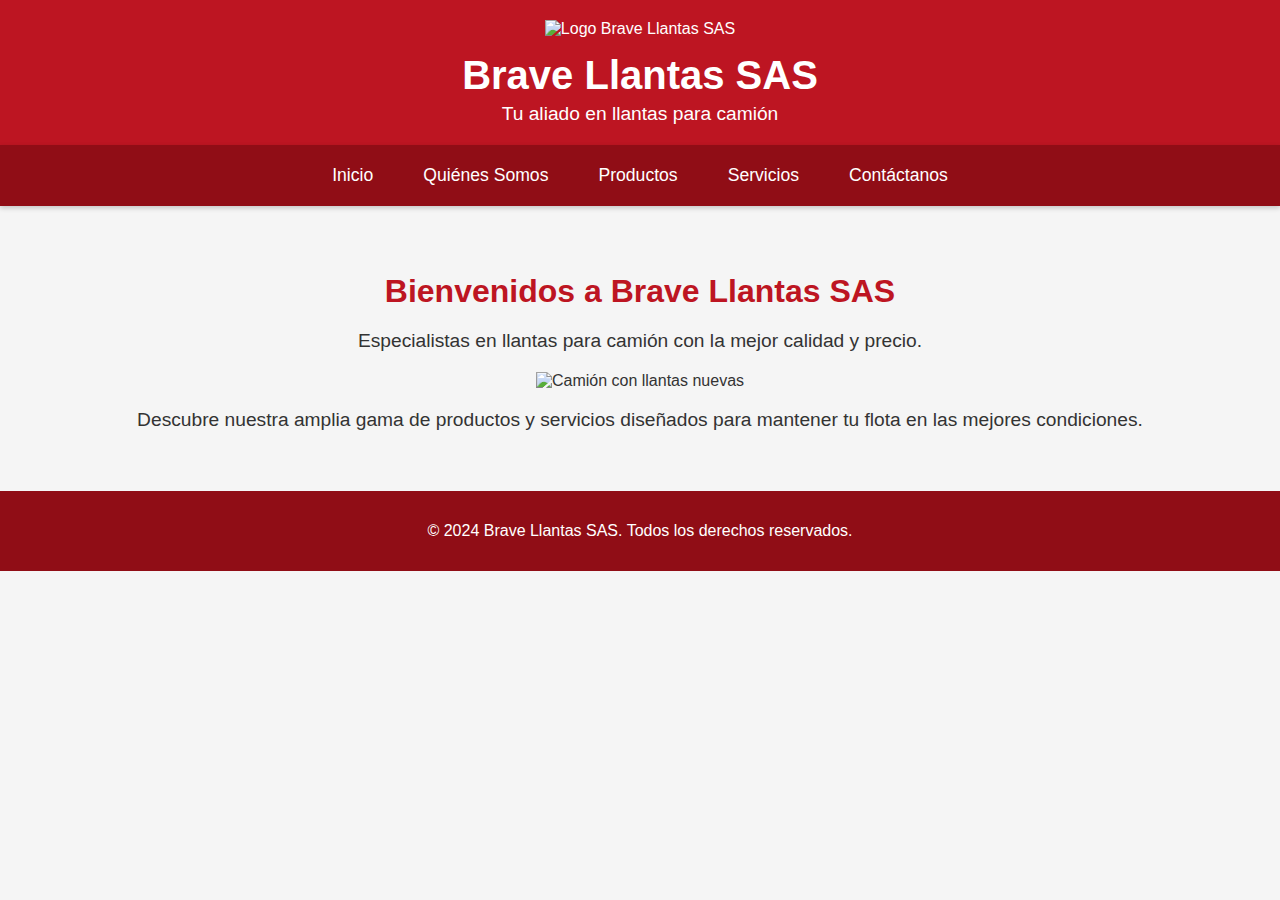
==== index.html @ c344d769 "Primer commit: Página de Brave Llantas SAS" ====
<!DOCTYPE html>
<html lang="es">
<head>
    <meta charset="UTF-8">
    <meta name="viewport" content="width=device-width, initial-scale=1.0">
    <title>Inicio | Brave Llantas SAS</title>
    <link rel="icon" href="favicon.ico" type="image/x-icon">
    <link rel="stylesheet" href="style.css">
</head>
<body>
    <header>
        <img src="img/logo-brave.png" alt="Logo Brave Llantas SAS">
        <h1>Brave Llantas SAS</h1>
        <p>Tu aliado en llantas para camión</p>
    </header>
    <nav>
        <a href="index.html">Inicio</a>
        <a href="quienes-somos.html">Quiénes Somos</a>
        <a href="productos.html">Productos</a>
        <a href="servicios.html">Servicios</a>
        <a href="contactanos.html">Contáctanos</a>
    </nav>
    <section>
        <h2>Bienvenidos a Brave Llantas SAS</h2>
        <p>Especialistas en llantas para camión con la mejor calidad y precio.</p>
        <img src="img/camion1.jpg" alt="Camión con llantas nuevas" class="camion">
        <p>Descubre nuestra amplia gama de productos y servicios diseñados para mantener tu flota en las mejores condiciones.</p>
    </section>
    <footer>
        <p>© 2024 Brave Llantas SAS. Todos los derechos reservados.</p>
    </footer>
</body>
</html>
---- style.css ----
/* General Styles */
body {
    font-family: Arial, sans-serif;
    margin: 0;
    padding: 0;
    background-color: #f5f5f5;
    color: #333;
}

/* Header */
header {
    background-color: #bd1522;
    color: #fff;
    text-align: center;
    padding: 20px 10px;
}

header img {
    height: 80px;
    margin-bottom: 10px;
}

header h1 {
    font-size: 2.5em;
    margin: 5px 0;
}

header p {
    font-size: 1.2em;
    margin: 0;
}

/* Navbar */
nav {
    background-color: #900d16;
    display: flex;
    justify-content: center;
    padding: 10px 0;
    box-shadow: 0 2px 5px rgba(0, 0, 0, 0.2);
}

nav a {
    color: #fff;
    text-decoration: none;
    padding: 10px 20px;
    margin: 0 5px;
    font-size: 1.1em;
    transition: background-color 0.3s, transform 0.2s;
}

nav a.active {
    background-color: #bd1522;
    border-radius: 5px;
}

nav a:hover {
    background-color: #bd1522;
    border-radius: 5px;
    transform: scale(1.1);
}

/* Section */
section {
    text-align: center;
    padding: 20px 15px;
    margin: 20px auto;
}

section h2 {
    color: #bd1522;
    font-size: 2em;
    margin-bottom: 20px;
}

section p {
    font-size: 1.2em;
    margin-bottom: 20px;
}

/* Form */
form {
    max-width: 600px;
    margin: 0 auto;
    text-align: left;
    background: #fff;
    padding: 20px;
    border-radius: 10px;
    box-shadow: 0 4px 8px rgba(0, 0, 0, 0.1);
}

form label {
    font-weight: bold;
    margin-bottom: 5px;
    display: block;
}

form input,
form textarea,
form button {
    width: 100%;
    margin-bottom: 15px;
    padding: 10px;
    border: 1px solid #ccc;
    border-radius: 5px;
    font-size: 1em;
}

form button {
    background-color: #bd1522;
    color: white;
    border: none;
    cursor: pointer;
    transition: background-color 0.3s;
}

form button:hover {
    background-color: #900d16;
}

/* Footer */
footer {
    text-align: center;
    background-color: #900d16;
    color: #fff;
    padding: 15px;
}
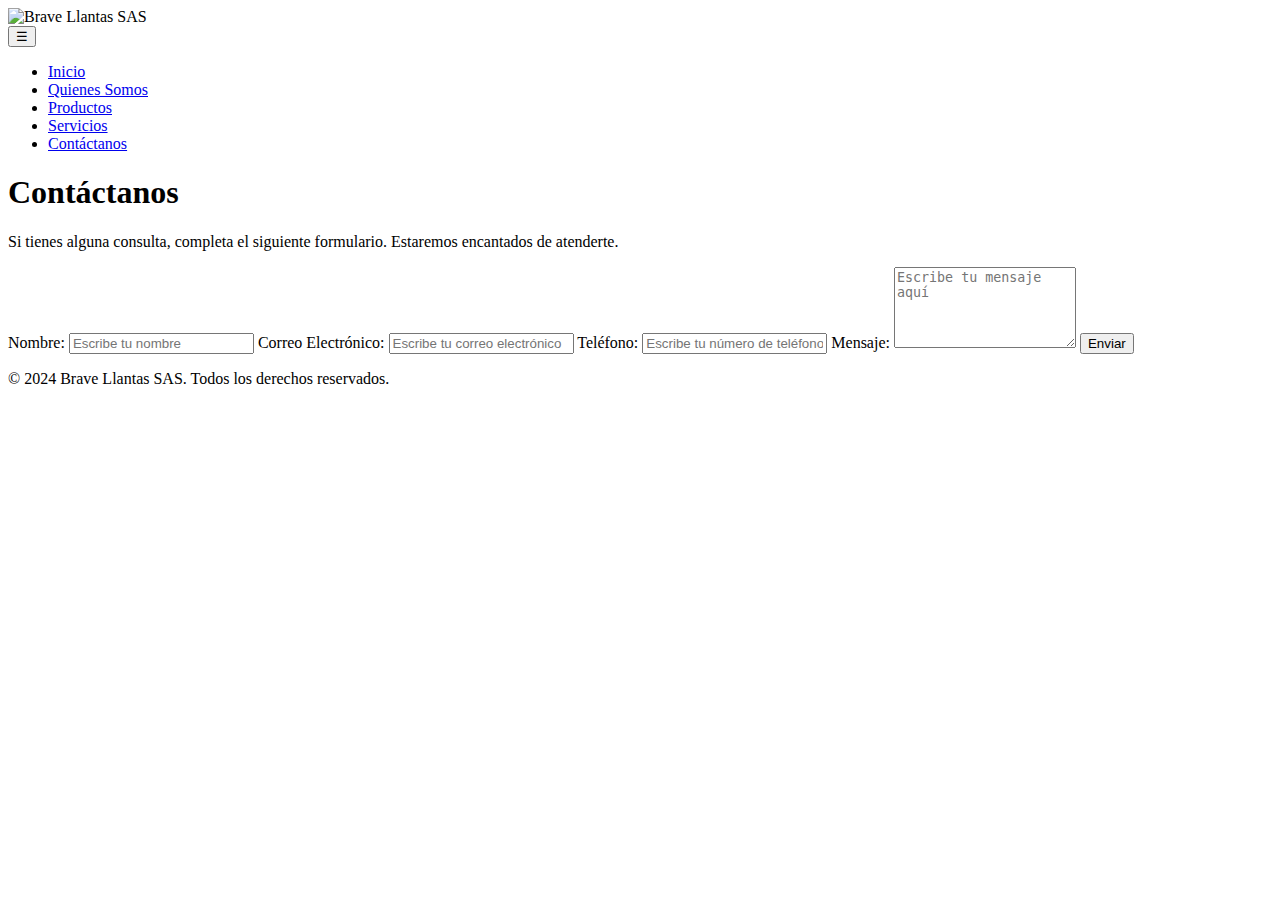
==== commit b982be36: "Primer commit: Página de Brave Llantas SAS" ====
--- a/index.html
+++ b/index.html
@@ -3,31 +3,57 @@
 <head>
     <meta charset="UTF-8">
     <meta name="viewport" content="width=device-width, initial-scale=1.0">
-    <title>Inicio | Brave Llantas SAS</title>
-    <link rel="icon" href="favicon.ico" type="image/x-icon">
-    <link rel="stylesheet" href="style.css">
+    <title>Contáctanos - Brave Llantas SAS</title>
+    <link rel="stylesheet" href="styles.css">
 </head>
 <body>
+    <!-- Encabezado con navegación -->
     <header>
-        <img src="img/logo-brave.png" alt="Logo Brave Llantas SAS">
-        <h1>Brave Llantas SAS</h1>
-        <p>Tu aliado en llantas para camión</p>
+        <nav class="navbar">
+            <div class="logo">
+                <img src="logo.png" alt="Brave Llantas SAS">
+            </div>
+            <button class="menu-toggle" id="menu-toggle">
+                ☰
+            </button>
+            <ul class="nav-links" id="nav-links">
+                <li><a href="index.html">Inicio</a></li>
+                <li><a href="quienes-somos.html">Quienes Somos</a></li>
+                <li><a href="productos.html">Productos</a></li>
+                <li><a href="servicios.html">Servicios</a></li>
+                <li><a href="contactanos.html" class="active">Contáctanos</a></li>
+            </ul>
+        </nav>
     </header>
-    <nav>
-        <a href="index.html">Inicio</a>
-        <a href="quienes-somos.html">Quiénes Somos</a>
-        <a href="productos.html">Productos</a>
-        <a href="servicios.html">Servicios</a>
-        <a href="contactanos.html">Contáctanos</a>
-    </nav>
-    <section>
-        <h2>Bienvenidos a Brave Llantas SAS</h2>
-        <p>Especialistas en llantas para camión con la mejor calidad y precio.</p>
-        <img src="img/camion1.jpg" alt="Camión con llantas nuevas" class="camion">
-        <p>Descubre nuestra amplia gama de productos y servicios diseñados para mantener tu flota en las mejores condiciones.</p>
-    </section>
+
+    <!-- Contenido principal -->
+    <main>
+        <section class="contact-form">
+            <h1>Contáctanos</h1>
+            <p>Si tienes alguna consulta, completa el siguiente formulario. Estaremos encantados de atenderte.</p>
+            <form action="#" method="POST">
+                <label for="nombre">Nombre:</label>
+                <input type="text" id="nombre" name="nombre" placeholder="Escribe tu nombre" required>
+
+                <label for="correo">Correo Electrónico:</label>
+                <input type="email" id="correo" name="correo" placeholder="Escribe tu correo electrónico" required>
+
+                <label for="telefono">Teléfono:</label>
+                <input type="tel" id="telefono" name="telefono" placeholder="Escribe tu número de teléfono" required>
+
+                <label for="mensaje">Mensaje:</label>
+                <textarea id="mensaje" name="mensaje" rows="5" placeholder="Escribe tu mensaje aquí" required></textarea>
+
+                <button type="submit" class="btn-submit">Enviar</button>
+            </form>
+        </section>
+    </main>
+
+    <!-- Pie de página -->
     <footer>
         <p>© 2024 Brave Llantas SAS. Todos los derechos reservados.</p>
     </footer>
+
+    <script src="script.js"></script>
 </body>
 </html>
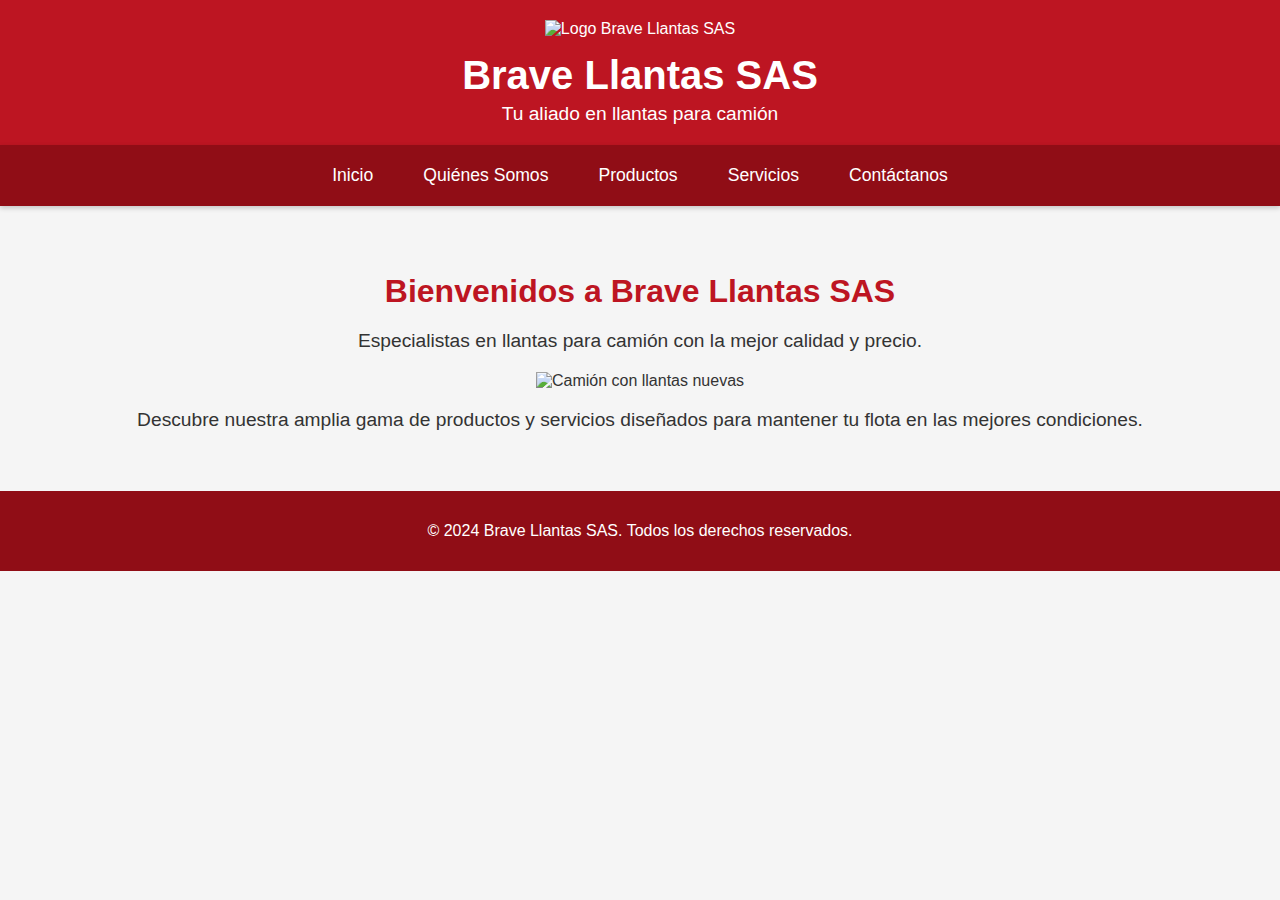
==== commit 67048549: "Primer commit: Página de Brave Llantas SAS" ====
--- a/index.html
+++ b/index.html
@@ -3,57 +3,32 @@
 <head>
     <meta charset="UTF-8">
     <meta name="viewport" content="width=device-width, initial-scale=1.0">
-    <title>Contáctanos - Brave Llantas SAS</title>
-    <link rel="stylesheet" href="styles.css">
+    <title>Inicio | Brave Llantas SAS</title>
+    <link rel="icon" href="favicon.ico" type="image/x-icon">
+    <link rel="icon" type="image/x-icon" href="favicon.ico">
+    <link rel="stylesheet" href="style.css">
 </head>
 <body>
-    <!-- Encabezado con navegación -->
     <header>
-        <nav class="navbar">
-            <div class="logo">
-                <img src="logo.png" alt="Brave Llantas SAS">
-            </div>
-            <button class="menu-toggle" id="menu-toggle">
-                ☰
-            </button>
-            <ul class="nav-links" id="nav-links">
-                <li><a href="index.html">Inicio</a></li>
-                <li><a href="quienes-somos.html">Quienes Somos</a></li>
-                <li><a href="productos.html">Productos</a></li>
-                <li><a href="servicios.html">Servicios</a></li>
-                <li><a href="contactanos.html" class="active">Contáctanos</a></li>
-            </ul>
-        </nav>
+        <img src="img/logo-brave.png" alt="Logo Brave Llantas SAS">
+        <h1>Brave Llantas SAS</h1>
+        <p>Tu aliado en llantas para camión</p>
     </header>
-
-    <!-- Contenido principal -->
-    <main>
-        <section class="contact-form">
-            <h1>Contáctanos</h1>
-            <p>Si tienes alguna consulta, completa el siguiente formulario. Estaremos encantados de atenderte.</p>
-            <form action="#" method="POST">
-                <label for="nombre">Nombre:</label>
-                <input type="text" id="nombre" name="nombre" placeholder="Escribe tu nombre" required>
-
-                <label for="correo">Correo Electrónico:</label>
-                <input type="email" id="correo" name="correo" placeholder="Escribe tu correo electrónico" required>
-
-                <label for="telefono">Teléfono:</label>
-                <input type="tel" id="telefono" name="telefono" placeholder="Escribe tu número de teléfono" required>
-
-                <label for="mensaje">Mensaje:</label>
-                <textarea id="mensaje" name="mensaje" rows="5" placeholder="Escribe tu mensaje aquí" required></textarea>
-
-                <button type="submit" class="btn-submit">Enviar</button>
-            </form>
-        </section>
-    </main>
-
-    <!-- Pie de página -->
+    <nav>
+        <a href="index.html">Inicio</a>
+        <a href="quienes-somos.html">Quiénes Somos</a>
+        <a href="productos.html">Productos</a>
+        <a href="servicios.html">Servicios</a>
+        <a href="contactanos.html">Contáctanos</a>
+    </nav>
+    <section>
+        <h2>Bienvenidos a Brave Llantas SAS</h2>
+        <p>Especialistas en llantas para camión con la mejor calidad y precio.</p>
+        <img src="img/camion1.jpg" alt="Camión con llantas nuevas" class="camion">
+        <p>Descubre nuestra amplia gama de productos y servicios diseñados para mantener tu flota en las mejores condiciones.</p>
+    </section>
     <footer>
         <p>© 2024 Brave Llantas SAS. Todos los derechos reservados.</p>
     </footer>
-
-    <script src="script.js"></script>
 </body>
 </html>
--- a/style.css
+++ b/style.css
@@ -0,0 +1,135 @@
+/* General Styles */
+body {
+    font-family: Arial, sans-serif;
+    margin: 0;
+    padding: 0;
+    background-color: #f5f5f5;
+    color: #333;
+}
+
+/* Header */
+header {
+    background-color: #bd1522;
+    color: #fff;
+    text-align: center;
+    padding: 20px 10px;
+}
+
+header img {
+    height: 80px;
+    margin-bottom: 10px;
+}
+
+header h1 {
+    font-size: 2.5em;
+    margin: 5px 0;
+}
+
+header p {
+    font-size: 1.2em;
+    margin: 0;
+}
+
+/* Navbar */
+nav {
+    background-color: #900d16;
+    display: flex;
+    justify-content: center;
+    padding: 10px 0;
+    box-shadow: 0 2px 5px rgba(0, 0, 0, 0.2);
+}
+
+nav a {
+    color: #fff;
+    text-decoration: none;
+    padding: 10px 20px;
+    margin: 0 5px;
+    font-size: 1.1em;
+    transition: background-color 0.3s, transform 0.2s;
+}
+
+nav a.active {
+    background-color: #bd1522;
+    border-radius: 5px;
+}
+
+nav a:hover {
+    background-color: #bd1522;
+    border-radius: 5px;
+    transform: scale(1.1);
+}
+
+/* Section */
+section {
+    text-align: center;
+    padding: 20px 15px;
+    margin: 20px auto;
+}
+
+section h2 {
+    color: #bd1522;
+    font-size: 2em;
+    margin-bottom: 20px;
+}
+
+section p {
+    font-size: 1.2em;
+    margin-bottom: 20px;
+}
+
+/* Form */
+form {
+    max-width: 600px;
+    margin: 0 auto;
+    text-align: left;
+    background: #fff;
+    padding: 20px;
+    border-radius: 10px;
+    box-shadow: 0 4px 8px rgba(0, 0, 0, 0.1);
+}
+
+form label {
+    font-weight: bold;
+    margin-bottom: 5px;
+    display: block;
+}
+
+form input,
+form textarea,
+form button {
+    width: 100%;
+    margin-bottom: 15px;
+    padding: 10px;
+    border: 1px solid #ccc;
+    border-radius: 5px;
+    font-size: 1em;
+}
+
+form button {
+    background-color: #bd1522;
+    color: white;
+    border: none;
+    cursor: pointer;
+    transition: background-color 0.3s;
+}
+
+form button:hover {
+    background-color: #900d16;
+}
+
+/* Footer */
+footer {
+    text-align: center;
+    background-color: #900d16;
+    color: #fff;
+    padding: 15px;
+}
+@media (max-width: 768px) {
+    body {
+      font-size: 14px;
+    }
+    nav {
+      flex-direction: column;
+    }
+  }
+  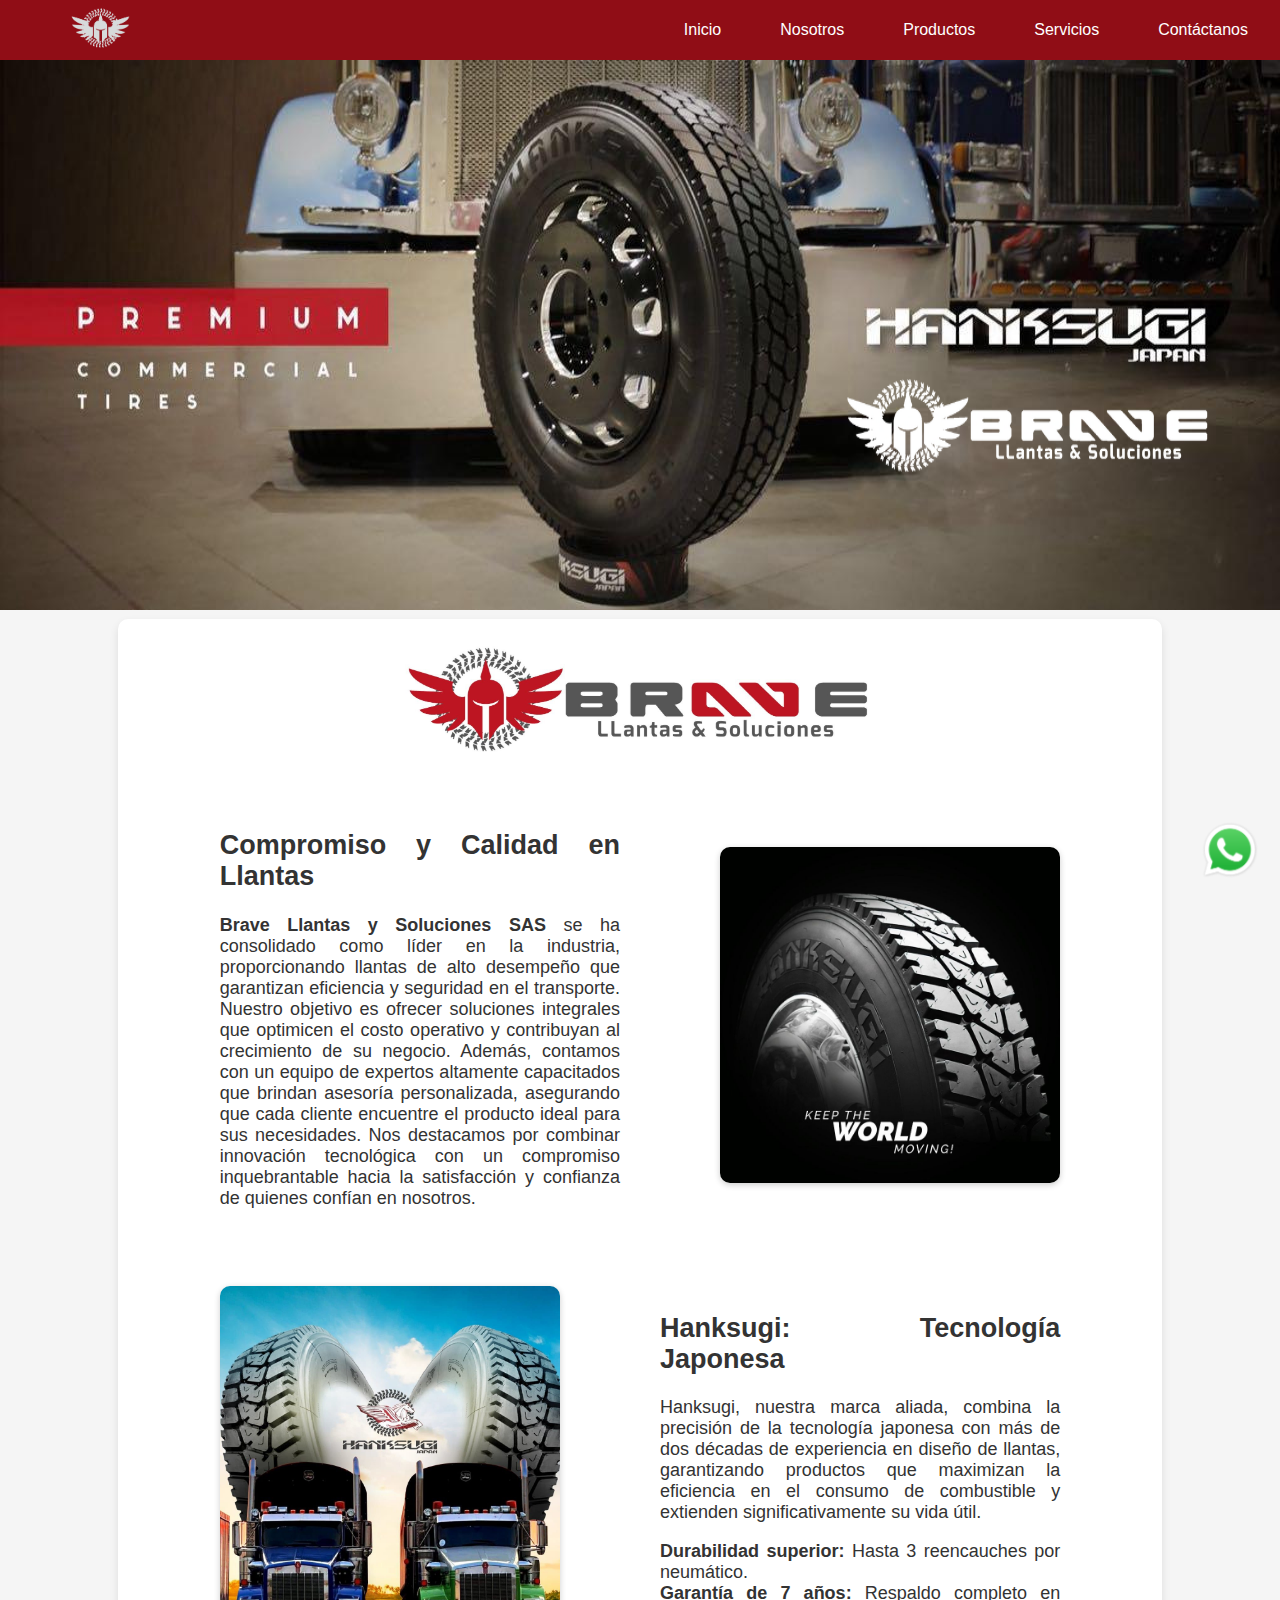
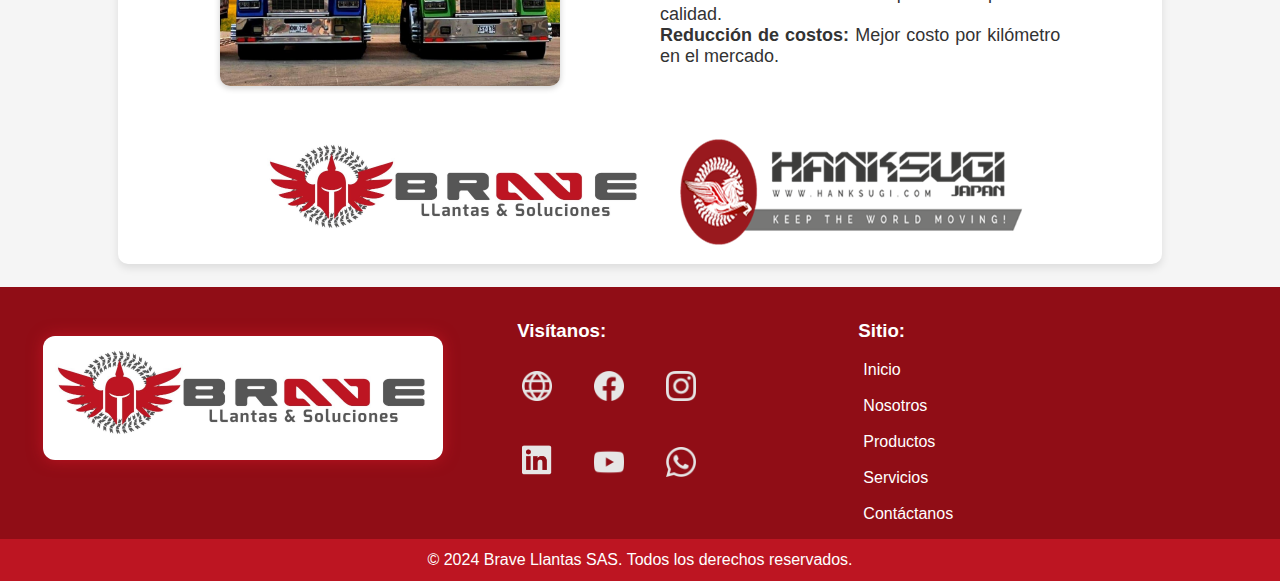
==== commit 98c30919: "Primer commit" ====
--- a/index.html
+++ b/index.html
@@ -9,26 +9,120 @@
     <link rel="stylesheet" href="style.css">
 </head>
 <body>
+
+    <!-- ENCABEZADO -->
     <header>
-        <img src="img/logo-brave.png" alt="Logo Brave Llantas SAS">
-        <h1>Brave Llantas SAS</h1>
-        <p>Tu aliado en llantas para camión</p>
+        <img id="imagenFondo" src="./img/FONDO IMG.jpg" alt="fondo_img">
+        <nav class="navbar">
+            <div class="logobar">
+                <a href="./index.html"><img src="./img/image.png" alt="LogoBlack"></a>
+            </div>
+            <ul class="nav-links">
+                <li><a href="index.html">Inicio</a></li>
+                <li><a href="nosotros.html">Nosotros</a></li>
+                <li><a href="productos.html">Productos</a></li>
+                <li><a href="servicios.html">Servicios</a></li>
+                <li><a href="contactanos.html">Contáctanos</a></li>
+            </ul>
+        </nav>
     </header>
-    <nav>
-        <a href="index.html">Inicio</a>
-        <a href="quienes-somos.html">Quiénes Somos</a>
-        <a href="productos.html">Productos</a>
-        <a href="servicios.html">Servicios</a>
-        <a href="contactanos.html">Contáctanos</a>
-    </nav>
-    <section>
-        <h2>Bienvenidos a Brave Llantas SAS</h2>
-        <p>Especialistas en llantas para camión con la mejor calidad y precio.</p>
-        <img src="img/camion1.jpg" alt="Camión con llantas nuevas" class="camion">
-        <p>Descubre nuestra amplia gama de productos y servicios diseñados para mantener tu flota en las mejores condiciones.</p>
+
+    <!-- SESIONES -->
+    <section class="empresa-info">
+        
+        <!-- Imagen logo-principal -->
+        <div class="logo-container">
+            <img src="./img/Logo-2.jpg" alt="Logo-brave" class="logo-principal">
+        </div>
+    
+        <!-- Párrafo 1 -->
+        <div class="container">
+            <div class="info-text-left">
+                <h2>Compromiso y Calidad en Llantas</h2>
+                <p><strong>Brave Llantas y Soluciones SAS</strong> se ha consolidado como líder en la industria, proporcionando llantas de alto desempeño que garantizan eficiencia y seguridad en el transporte. Nuestro objetivo es ofrecer soluciones integrales que optimicen el costo operativo y contribuyan al crecimiento de su negocio. Además, contamos con un equipo de expertos altamente capacitados que brindan asesoría personalizada, asegurando que cada cliente encuentre el producto ideal para sus necesidades. Nos destacamos por combinar innovación tecnológica con un compromiso inquebrantable hacia la satisfacción y confianza de quienes confían en nosotros.</p>
+            </div>
+            <div class="info-image-right">
+                <img src="./img/Llanta-section.jpeg" alt="Llanta-sect" class="image-cont">
+            </div>
+        </div>
+        <br>
+
+        <!-- Párrafo 2 -->
+        <div class="container">
+            <div class="info-image-left">
+                <img src="./img/Hanksugi Japan llanta + camion.jpg" alt="Hanksugi-image" class="image-cont">
+            </div>
+            <div class="info-text-right">
+                <h2>Hanksugi: Tecnología Japonesa</h2>
+                <p>Hanksugi, nuestra marca aliada, combina la precisión de la tecnología japonesa con más de dos décadas de experiencia en diseño de llantas, garantizando productos que maximizan la eficiencia en el consumo de combustible y extienden significativamente su vida útil.</p>
+                <ul>
+                    <li><strong>Durabilidad superior:</strong> Hasta 3 reencauches por neumático.</li>
+                    <li><strong>Garantía de 7 años:</strong> Respaldo completo en calidad.</li>
+                    <li><strong>Reducción de costos:</strong> Mejor costo por kilómetro en el mercado.</li>
+                </ul>
+            </div>      
+        </div>
+
+        <!-- LOGOS -->
+        <div class="extra-images">
+            <img src="./img/Logo-2.jpg" alt="brave_log2" class="brave_log">
+            <img src="./img/Logo Hanksuki.png" alt="logo-Hanksugi" class="hank_log">
+        </div>
     </section>
+     
+    <!-- wapp Flotante -->
+    <a href="https://api.whatsapp.com/send?phone=573117241467" target="_blank"><img src="./img/Logo-wapp.png" alt="Logo-wapp" id="flotante"></a>
+   
+    <!-- Pié de Página   -->
     <footer>
-        <p>© 2024 Brave Llantas SAS. Todos los derechos reservados.</p>
+        <div class="grid-container">
+            <!-- Logo -->
+            <div class="item">
+                <img id="Logopp" src="./img/Logo-2.jpg" alt="Logo-pp"> 
+            </div>
+            <!-- Visitanos -->
+            <div class="item">
+                <div id="ppagina">
+                    <h3>&nbsp;Visítanos:</h3>
+                    <img src="./img/globo.png" alt="paginaweb">
+                    &nbsp;&nbsp;&nbsp;
+                    <img src="./img/facebook.png" alt="facebook">
+                    &nbsp;&nbsp;&nbsp;
+                    <img src="./img/instagram.png" alt="instagram">
+                    <br>
+                    <br>
+                    <img src="./img/linkedin.png" alt="linkedin">
+                    &nbsp;&nbsp;&nbsp;
+                    <img src="./img/youtube.png" alt="youtube">
+                    &nbsp;&nbsp;&nbsp;
+                    <img src="./img/whatsapp.png" alt="Wappvisit">
+                </div>
+            </div>
+            <!-- Sitio -->
+            <div class="item">              
+                <div id="sitiopp">
+                    <h3>Sitio:</h3>
+                    <ul>
+                        <a href="index.html">Inicio</a>
+                        <br>
+                        <br>
+                        <a href="nosotros.html">Nosotros</a>
+                        <br>
+                        <br>
+                        <a href="productos.html">Productos</a>
+                        <br>
+                        <br>
+                        <a href="servicios.html">Servicios</a>
+                        <br>
+                        <br>
+                        <a href="contactanos.html">Contáctanos</a>
+                    </ul>
+                </div>
+            </div> 
+        </div>
+        
+        <!-- Pagina Final -->
+        <p class="final-page">&copy; 2024 Brave Llantas SAS. Todos los derechos reservados.</p>
     </footer>
 </body>
 </html>
--- a/style.css
+++ b/style.css
@@ -1,83 +1,346 @@
-/* General Styles */
-body {
-    font-family: Arial, sans-serif;
+/* ESTILOS GENERALES */
+body, html {
+    font-family: sans-serif;
     margin: 0;
     padding: 0;
     background-color: #f5f5f5;
     color: #333;
 }
 
-/* Header */
-header {
+body {
+    margin: 0; 
+    padding-top: 60px;
+}
+
+/* WAPP FLOTANTE */
+#flotante {
+    position: fixed;
+    bottom: 20px; 
+    right: 20px;
+    width: 60px; 
+    height: 60px; 
+    display: flex; 
+    align-items: center; 
+    cursor: pointer; 
+    z-index: 1000; 
+    transition: transform 0.3s ease;
+}
+
+#flotante:hover{
+    transform: scale(1.4);
+}
+
+/* Header Encabezado */
+#imagenFondo{
+    align-items: center;
+    width: 100%;
+    height: 550px;
+    margin-top: 0px;
+    margin-bottom: 0px;
+}
+
+/* Barra de navegación */
+nav {
+    position: fixed; 
+    top: 0;
+    left: 0;
+    width: 100%; 
+    height: 60px; 
+    background-color: #900d16; 
+    color: white; 
+    z-index: 1000;
+    display: flex; 
+    align-items: center; 
+    padding: 0 20px;
+}
+
+.logobar img{
+    width: 60px;
+    margin-left: 40px;
+}
+
+.navbar {
+    display: flex; 
+    justify-content: space-between;
+    align-items: center; 
+    padding: 0 20px; 
+    background-color: #900d16; 
+    color: white; 
+}
+
+.navbar a {
+    text-decoration: none;
+    color: white; 
+    margin: 0 10px;
+}
+
+.navbar a:hover {
+    color: #c4bcbc;
+}
+
+.nav-links {  
+    list-style: none;
+    display: flex;
+    gap: 15px;
+    margin: 30px;
+    padding: 0;
+}
+
+.nav-links li a {
+    color: white;
+    text-decoration: none;
+    padding: 8px 12px;
+    transition: background 0.3s;
+}
+
+.nav-links li a:hover {
     background-color: #bd1522;
-    color: #fff;
-    text-align: center;
-    padding: 20px 10px;
-}
-
-header img {
-    height: 80px;
-    margin-bottom: 10px;
-}
-
-header h1 {
-    font-size: 2.5em;
-    margin: 5px 0;
-}
-
-header p {
-    font-size: 1.2em;
-    margin: 0;
-}
-
-/* Navbar */
-nav {
-    background-color: #900d16;
+    border-radius: 4px;
+}
+
+
+/* PÁGINA INDEX (Contenido) */
+
+.empresa-info {
+    width: 80%;
+    margin: 5px auto;
+    padding: 10px;
+    background-color: #fff;
+    border-radius: 10px;
+    box-shadow: 0 4px 8px rgba(0, 0, 0, 0.1);
+    font-family: sans-serif;
+}
+
+.logo-container {
+    text-align: center;
+    margin-bottom: none;
+    margin-top: none;
+}
+
+.logo-principal {
+    width: 500px;
+}
+
+.container {
+    display: flex;
+    flex-wrap: wrap;
+    justify-content: space-between;
+    align-items: center;
+    margin-bottom: 1px;
+}
+
+/* Párrafo 1 */
+.info-text-left {
+    flex: 1;
+    text-align: justify;
+    font-size: 18px;
+    padding: 20px;
+    margin-left: 7%;
+}
+
+.info-image-right {
+    flex: 1;
+    padding: 20px;
+    text-align: right;
+    margin-right: 7%;
+    
+}
+
+/* Párrafo 2 */
+
+.info-text-right {
+    flex: 1;
+    text-align: justify;
+    font-size: 18px;
+    padding: 20px;
+    margin-right: 7%;
+}
+
+.info-image-left {
+    flex: 1;
+    padding: 20px;
+    text-align: left;
+    margin-left: 7%;
+}
+
+.image-cont {
+    width: 340px;
+    border-radius: 10px;
+    box-shadow: 0 2px 6px rgba(0, 0, 0, 0.2);
+}
+
+ul {
+    list-style-type: none;
+    padding: 0;
+}
+
+.extra-images {
     display: flex;
     justify-content: center;
-    padding: 10px 0;
-    box-shadow: 0 2px 5px rgba(0, 0, 0, 0.2);
-}
-
-nav a {
-    color: #fff;
-    text-decoration: none;
-    padding: 10px 20px;
-    margin: 0 5px;
-    font-size: 1.1em;
-    transition: background-color 0.3s, transform 0.2s;
-}
-
-nav a.active {
-    background-color: #bd1522;
-    border-radius: 5px;
-}
-
-nav a:hover {
-    background-color: #bd1522;
-    border-radius: 5px;
-    transform: scale(1.1);
-}
-
-/* Section */
-section {
-    text-align: center;
-    padding: 20px 15px;
+    gap: 20px;
+    margin-top: 20px;
+}
+
+.brave_log {
+    width: 400px;
+
+}
+
+.hank_log {
+    width: 350px;
+}
+
+/* PAGINA NOSOTROS */
+#nosotros {
+    width: 75%;
     margin: 20px auto;
-}
-
-section h2 {
-    color: #bd1522;
-    font-size: 2em;
+    padding: 20px;
+    background-color: #fff;
+    border-radius: 10px;
+    box-shadow: 0 4px 8px rgba(0, 0, 0, 0.1);
+    font-family: sans-serif;
+    text-align: center;
+}
+
+.empresa-imagen-nos img {
+    width: 350px;
+    height: auto;
+    text-align: center;
+    border-radius: 10px;
+    box-shadow: 0 4px 8px rgba(0, 0, 0, 0.1);
+}
+
+
+.empresa-info-nos {
+    margin-left: 20px;
+    width: 74%;
+    text-align: justify;
+    margin-left: 14%;
+}
+
+.empresa-info-nos h2 {
+    font-size: 32px;
+    color: #333;
     margin-bottom: 20px;
-}
-
-section p {
-    font-size: 1.2em;
-    margin-bottom: 20px;
-}
-
-/* Form */
+    text-align: center;
+}
+
+.empresa-info-nos h3 {
+    font-size: 24px;
+    color: #555;
+    margin-top: 20px;
+    text-align: center;
+}
+
+.empresa-info-nos p {
+    font-size: 16px;
+    line-height: 1.6;
+    color: #666;
+}
+
+.empresa-info-nos p:last-of-type {
+    margin-bottom: 0;
+}
+
+/* PAGINA PRODUCTOS */
+
+.container-producto {
+    padding: 2rem;
+    width: 1200px;
+    margin: auto;
+    text-align: center;
+}
+
+.product-grid {
+    display: grid;
+    grid-template-columns: repeat(auto-fit, minmax(350px, 1fr));
+    gap: 2rem;
+}
+
+.product-card {
+    border: 1px solid #ccc;
+    border-radius: 8px;
+    overflow: hidden;
+    box-shadow: 0 4px 6px rgba(0, 0, 0, 0.1);
+    transition: transform 0.3s;
+}
+
+.product-card:hover {
+    transform: scale(1.05);
+}
+
+.product-card img {
+    width: 60%;
+ 
+    object-fit: cover;
+}
+
+.product-info {
+    padding: 1rem;
+    text-align: center;
+}
+
+.product-title {
+    font-size: 1.2rem;
+    margin: 0.5rem 0;
+}
+
+.product-price {
+    color: #007BFF;
+    font-weight: bold;
+    margin: 0.5rem 0;
+}
+
+
+/*  PAGINA SERVICIOS  */
+
+.servicios-gen {
+    width: 80%;
+    margin: 5px auto;
+    padding: 10px;
+    background-color: #fff;
+    border-radius: 10px;
+    box-shadow: 0 4px 8px rgba(0, 0, 0, 0.1);
+    font-family: sans-serif;
+}
+
+
+.servicios {
+    display: flex;
+    flex-wrap: wrap;
+    justify-content: space-between;
+    align-items: center;
+    margin-bottom: 1px;
+}
+
+.info-text-servicios {
+    flex: 1;
+    text-align: justify;
+    font-size: 18px;
+    padding: 20px;
+    margin-left: 10%;
+}
+
+.info-image-servicios {
+    flex: 1;
+    padding: 20px;
+    text-align: right;
+    margin-right: 10%;
+    
+}
+
+.image-serv {
+    width: 250px;
+    border-radius: 10px;
+    box-shadow: 0 2px 6px rgba(0, 0, 0, 0.2);
+}
+
+.nuestros-servicios {
+    list-style-type: square;
+    font-size: 95%;
+}
+
+/* PAGINA FORMULARIOS*/
 form {
     max-width: 600px;
     margin: 0 auto;
@@ -117,19 +380,65 @@
     background-color: #900d16;
 }
 
-/* Footer */
+/* Footer Pie de página */
 footer {
     text-align: center;
     background-color: #900d16;
     color: #fff;
-    padding: 15px;
-}
-@media (max-width: 768px) {
-    body {
-      font-size: 14px;
+    padding-top: 15px;
+}
+
+footer img{
+    width: 30px;
+    cursor: pointer;
+    z-index: 1000; 
+    transition: transform 0.3s ease;
+    margin: 10px;
+}
+
+footer #ppagina img:hover{
+    transform: scale(1.3);
+}
+
+
+#ppagina{
+    text-align: left;
+    margin-left: 20%;
+    font-family: sans-serif;
     }
-    nav {
-      flex-direction: column;
+
+#Logopp {
+    width: 400px;
+    border-radius: 12px;
+    box-shadow: 0 0 15px #bd1522;;
+    float: left;
+    margin-left: 10%;
+    margin-top: 8%;
     }
-  }
-  +
+#sitiopp, a{
+    color: #fff;
+    text-align: left;
+    font-size: 100%;
+    text-decoration: none;
+    padding: 0px 0px;
+    margin: 0 5px;
+}
+.grid-container{
+    display: grid;
+    grid-template-columns:repeat(3, 1fr);
+}
+
+iframe{
+    margin-top: 12px;
+    border: solid 2px black;
+    margin: auto;
+    padding: 0;
+    box-shadow: 0 0 4px black;
+}
+
+.final-page {
+    margin: 0;
+    padding: 12px;
+    background-color: #bd1522;
+}